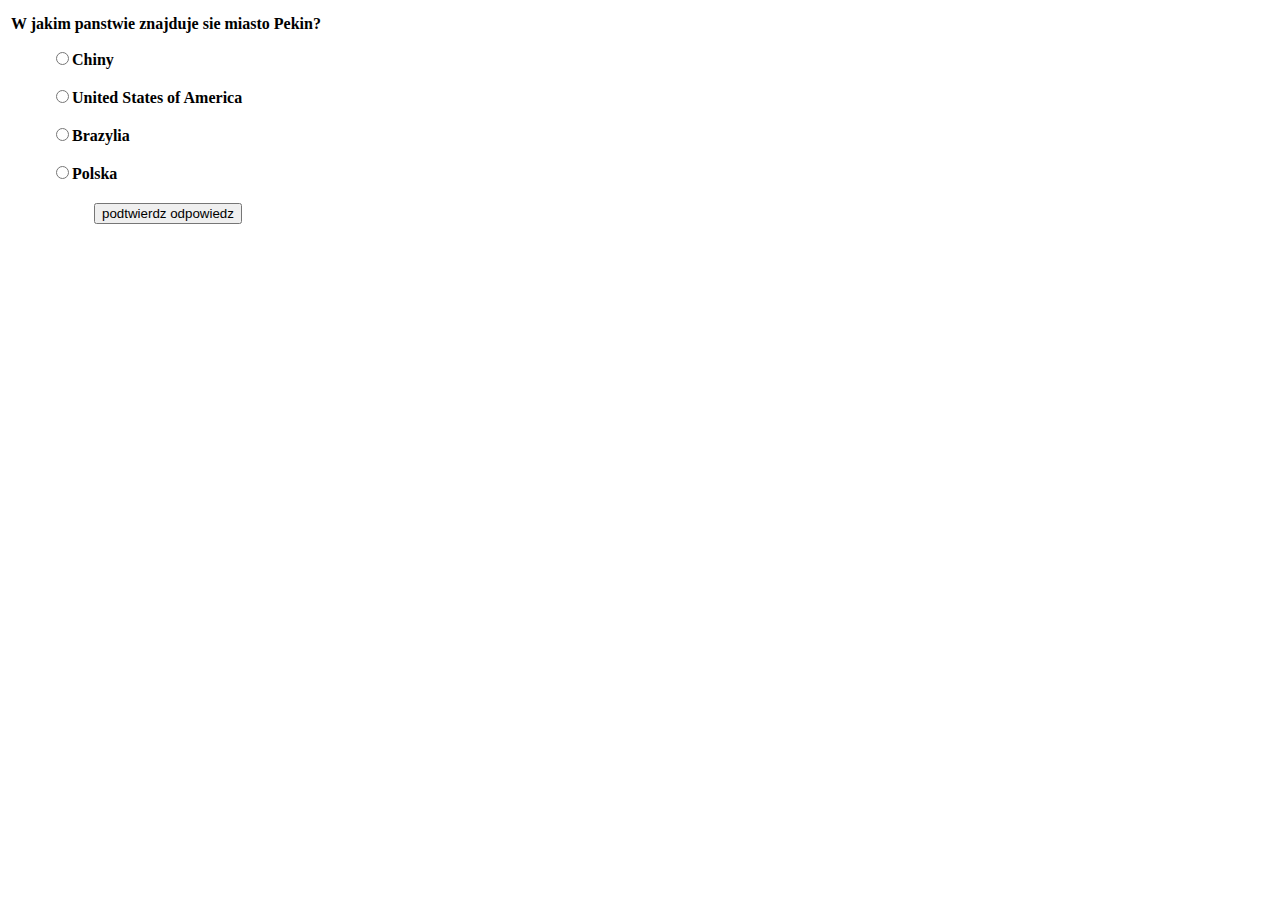
==== asking.html @ 0a1dca45 "Create asking.html" ====
<html>
    <head>
        <meta charset="UTF-8" lang="pl-PL">
        <title>asking</title>
        <link rel="stylesheet" href="askingStyle.css">
    </head>
    <body>
        <div id="div_main">
            <table id="tab_main">
                <tr id="podkidysh_czas_tr">
                    <td colspan="2" id="podkidysh_czas_td">
                        
                    </td>
                </tr>
                <tr id="tr_main">
                    <td id="td_div_main">
                        <div id="div_form">
                            <strong>
                                <center>
                                    <p id="tresc_pyt">W jakim panstwie znajduje sie miasto Pekin?</p>
                                </center>
                                <ul type="none" id="tresc_odp">
                                    <li>
                                        <input id="input_odp1" name="input_odp" class="input_odp" type="radio" value="tresc odpowiedzi 1"><label id="lb" for="input_odp1">Chiny</label>
                                    </li><br>
                                    <li>
                                        <input id="input_odp2" name="input_odp" class="input_odp" type="radio" value="tresc odpowiedzi 2"><label id="lb" for="input_odp2">United States of America</label>
                                    </li><br>
                                    <li>
                                        <input id="input_odp3" name="input_odp" class="input_odp" type="radio" value="tresc odpowiedzi 3"><label id="lb" for="input_odp3">Brazylia</label>
                                    </li><br>
                                    <li>
                                        <input id="input_odp4" name="input_odp" class="input_odp" type="radio" value="tresc odpowiedzi 4"><label id="lb" for="input_odp4">Polska</label>
                                    </li>
                                </ul>
                            </strong>
                        </div>
                    </td>
                    <td id="td_czas">
                        <div id="div_czas">

                        </div>
                    </td>
                </tr>
                <tr id="tr_podtw">
                    <td colspan="2" id="input_podtw">
                        <center>
                            <input id="podtw_odp" type="button" onclick="" value="podtwierdz odpowiedz">
                        </center>
                    </td>
                </tr>
            <table>
        </div>
    </body>
</html>
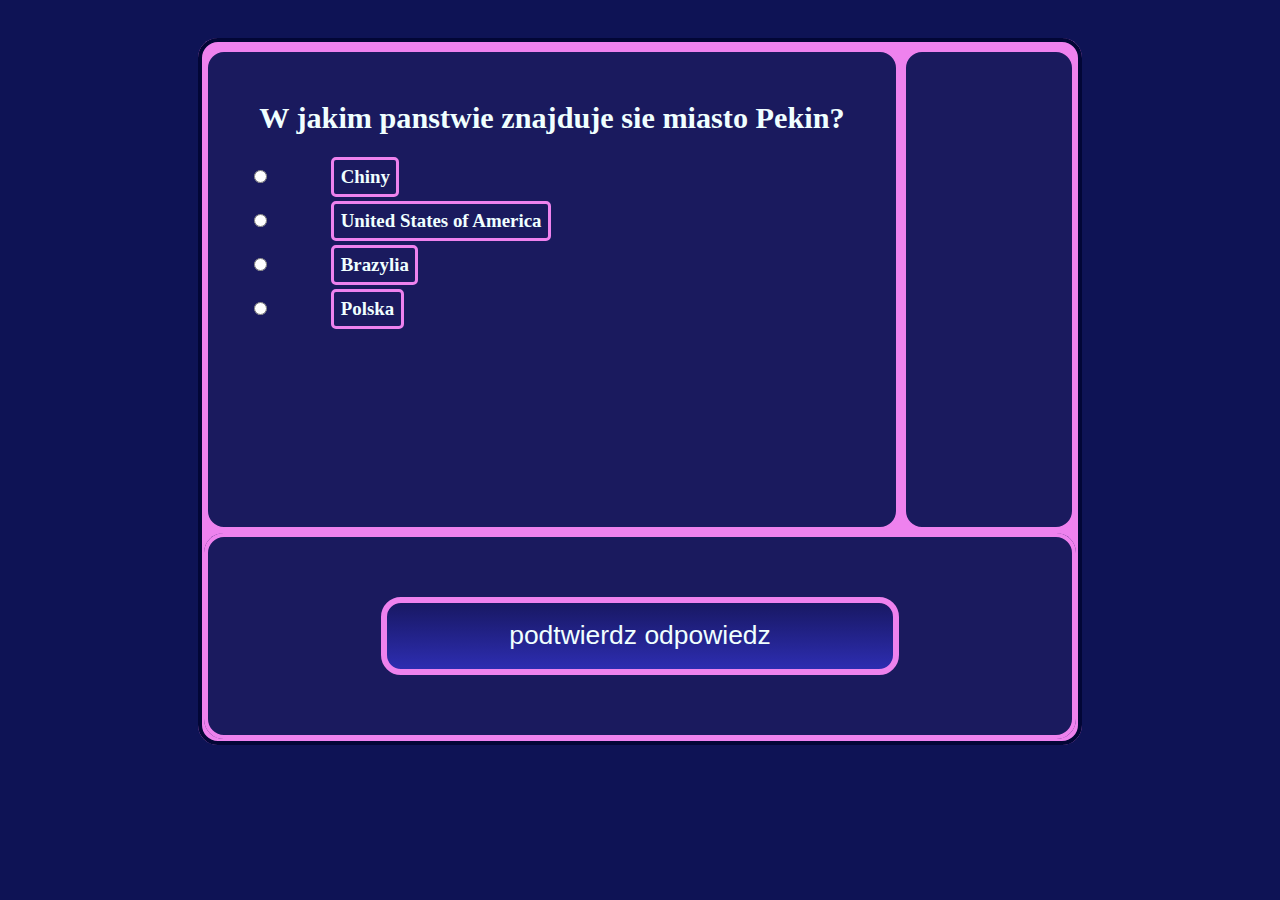
==== commit cecdc2c9: "Update asking.html" ====
--- a/asking.html
+++ b/asking.html
@@ -3,6 +3,7 @@
         <meta charset="UTF-8" lang="pl-PL">
         <title>asking</title>
         <link rel="stylesheet" href="askingStyle.css">
+        <script src="askingJS.js"></script>
     </head>
     <body>
         <div id="div_main">
@@ -45,7 +46,7 @@
                 <tr id="tr_podtw">
                     <td colspan="2" id="input_podtw">
                         <center>
-                            <input id="podtw_odp" type="button" onclick="" value="podtwierdz odpowiedz">
+                            <input id="podtw_odp" type="button" onclick="podtw()" value="podtwierdz odpowiedz">
                         </center>
                     </td>
                 </tr>
--- a/askingStyle.css
+++ b/askingStyle.css
@@ -0,0 +1,239 @@
+body{
+    background-image: url("https://top-fon.com/uploads/posts/2023-01/1675178778_top-fon-com-p-neonovii-fon-dlya-prezentatsii-5.jpg");
+    background-position: center;
+    background-repeat: no-repeat;
+    background-size: cover;
+    position: relative;
+    background-color: rgb(14, 19, 85);
+}
+
+#podtw_odp:hover, #podtw_odp:active{
+    background-position: 0 102%;
+}
+
+#div_form{
+    width: 100%;
+    height: 100%;
+}
+
+@media (orientation:landscape) {  
+
+    #tab_main{
+        width: 100%;
+        height: 100%;
+        border: 4px rgb(2, 6, 54) solid;
+        border-radius: 20px;
+    }
+
+    #tresc_pyt{
+        margin-top: 7%;
+        font-size: 0.8cm ;
+    }
+    
+    #tresc_odp{
+        font-size: 0.5cm;
+    }
+
+    #input_odp1{
+        margin-right:5%;
+    }
+
+    #input_odp2{
+        margin-right:5%;
+    }
+
+    #input_odp3{
+        margin-right:5%;
+    }
+
+    #input_odp4{
+        margin-right:5%;
+    }
+    
+    #lb{
+        margin-left: 5%;
+        border: 3px solid violet;
+        padding: 1%;
+        border-radius: 5px;
+    }
+
+    #tr_podtw{
+        align-items: center;
+        height: 30%;
+        background-color: #1a1a5e;
+        border-radius: 30px;
+        border: 4px solid violet;
+    }
+
+    #tr_main{
+        padding-left: 20%;
+        width: 100%;
+        height: 70%;
+    }
+
+    #div_main{
+        margin-top: 3%;
+        margin-left: 15%;
+        margin-right: 15%;
+        background-color: violet;
+        height: 80%;
+        border-radius: 20px;
+    }
+
+    #td_div_main{
+        color: azure;
+        background-color: #1a1a5e;
+        width:80%;
+        height: auto;
+        align-content: center;
+        align-items: center;
+        border-radius: 20px;
+        border: 4px solid violet;
+    }
+
+    #td_czas{
+        background-color: #1a1a5e;
+        width: 20%;
+        height: auto;
+        border-radius: 20px;
+        border: 4px solid violet;
+    }
+
+    #podkidysz_czas_tr{
+        height: 0%;
+        width: 100%;
+        align-items: center;
+    }
+
+    #input_podtw{
+        border-radius: 20px;
+        border: 4px solid violet;
+    }
+
+    #podtw_odp{
+        width: 60%;
+        font-size: 0.7cm;
+        color: azure;
+        border: 6px violet solid;
+        border-radius: 20px;
+        padding: 2%;
+        background: linear-gradient(#181863, rgb(66, 66, 255));
+        background-repeat: repeat;
+        background-size: 100% 200%;
+        transition: all .5s linear;
+    }
+}
+
+@media (orientation:portrait) {  
+
+    #tab_main{
+        width: 100%;
+        height: 100%;
+        border: 4px rgb(2, 6, 54) solid;
+        border-radius: 30px;
+        background-color: violet;
+    }
+
+    #tresc_pyt{
+        margin-top: 5%;
+        font-size: 0.9cm ;
+    }
+    
+    #tresc_odp{
+        font-size: 0.8cm;
+        margin-top: 10%;
+    }
+
+    #input_odp1{
+        margin-right:10%;
+    }
+
+    #input_odp2{
+        margin-right:10%;
+    }
+
+    #input_odp3{
+        margin-right:10%;
+    }
+
+    #input_odp4{
+        margin-right:10%;
+    }
+    
+    #lb{
+        margin-left: 5%;
+        border: 6px solid violet;
+        padding: 1%;
+        border-radius: 15px;
+    }
+
+    #tr_podtw{
+        align-items: center;
+        height: 20%;
+        width: 100%;
+    }
+
+    #tr_main{
+        padding-left: 20%;
+        width: 100%;
+        height:55%;
+    }
+
+    #div_main{
+        margin-top: 20%;
+        margin-left: 15%;
+        margin-right: 15%;
+        background-color: violet;
+        height: 60%;
+        border-radius: 30px;
+    }
+
+    #podkidysz_czas_tr{
+        height: 15%;
+        width: 100%;
+        align-items: center;
+    }
+
+    #td_czas{
+        width: 0%;
+        height: auto;
+    }
+
+    #td_div_main{
+        color: azure;
+        width:100%;
+        height: auto;
+        background-color: #1a1a5e;
+        border-radius: 30px;
+        border: 10px solid violet;
+    }
+
+    #podkidysh_czas_td{
+        background-color: #1a1a5e;
+        width: 100%;
+        height: 2cm;
+        border-radius: 30px;
+        border: 10px solid violet;
+    }
+
+    #input_podtw{
+        border-radius: 30px;
+        background-color: #1a1a5e;
+        border: 10px solid violet;
+    }
+
+    #podtw_odp{
+        width: 70%;
+        font-size: 0.9cm;
+        color: azure;
+        background-color: navy;
+        border: 8px violet solid;
+        border-radius: 30px;
+        padding: 2%;
+        background: linear-gradient(#181863, rgb(66, 66, 255));
+        background-repeat: repeat;
+        background-size: 100% 200%;
+        transition: all .5s linear;
+        margin:4%;
+    }
+}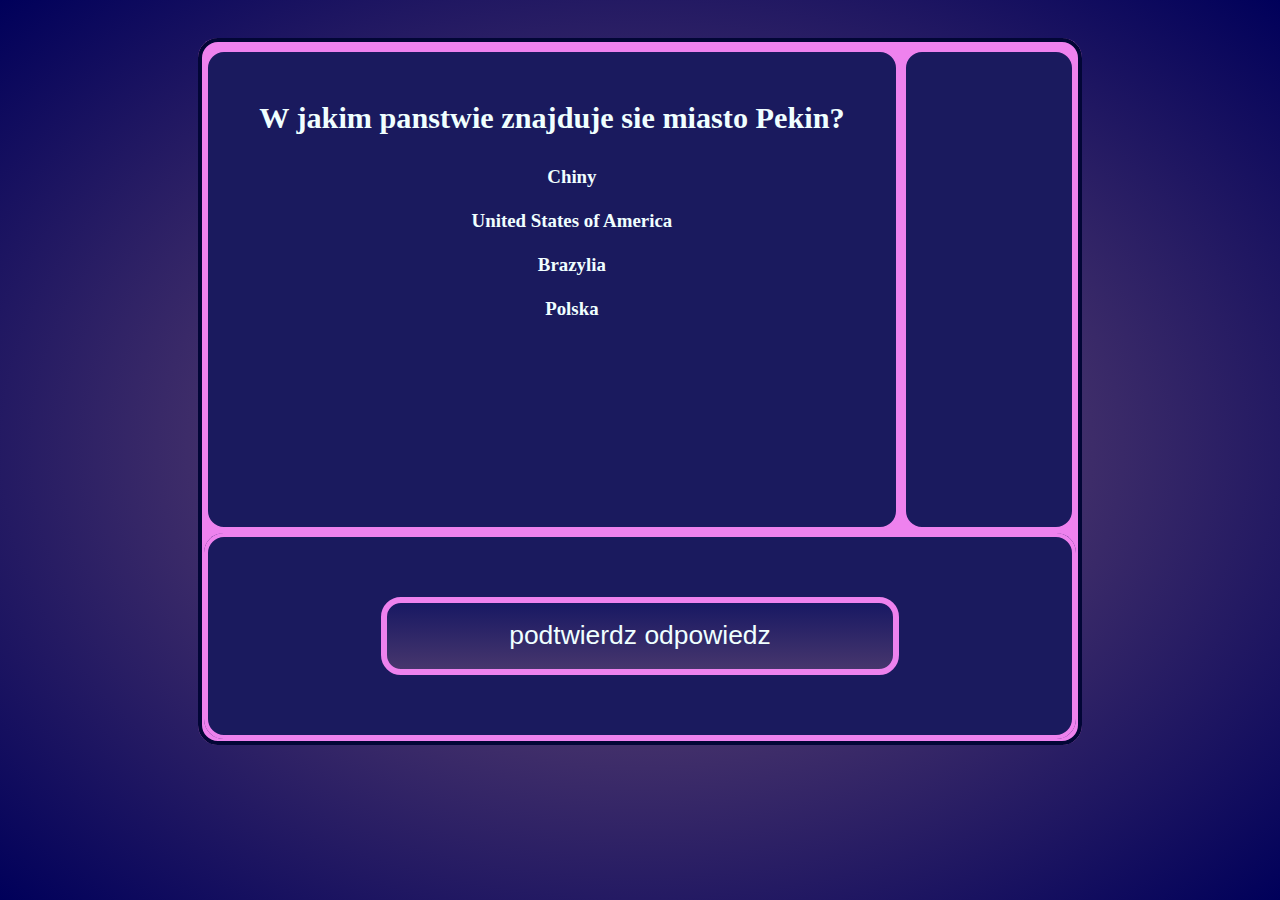
==== commit e2bbbede: "Update asking.html" ====
--- a/asking.html
+++ b/asking.html
@@ -22,16 +22,16 @@
                                 </center>
                                 <ul type="none" id="tresc_odp">
                                     <li>
-                                        <input id="input_odp1" name="input_odp" class="input_odp" type="radio" value="tresc odpowiedzi 1"><label id="lb" for="input_odp1">Chiny</label>
+                                        <input id="input_odp1" name="input_odp" class="input_odp" type="radio" value="tresc odpowiedzi 1"><label id="lb" class="odp1" for="input_odp1">Chiny</label>
                                     </li><br>
                                     <li>
-                                        <input id="input_odp2" name="input_odp" class="input_odp" type="radio" value="tresc odpowiedzi 2"><label id="lb" for="input_odp2">United States of America</label>
+                                        <input id="input_odp2" name="input_odp" class="input_odp" type="radio" value="tresc odpowiedzi 2"><label id="lb" class="odp2" for="input_odp2">United States of America</label>
                                     </li><br>
                                     <li>
-                                        <input id="input_odp3" name="input_odp" class="input_odp" type="radio" value="tresc odpowiedzi 3"><label id="lb" for="input_odp3">Brazylia</label>
+                                        <input id="input_odp3" name="input_odp" class="input_odp" type="radio" value="tresc odpowiedzi 3"><label id="lb" class="odp3" for="input_odp3">Brazylia</label>
                                     </li><br>
                                     <li>
-                                        <input id="input_odp4" name="input_odp" class="input_odp" type="radio" value="tresc odpowiedzi 4"><label id="lb" for="input_odp4">Polska</label>
+                                        <input id="input_odp4" name="input_odp" class="input_odp" type="radio" value="tresc odpowiedzi 4"><label id="lb" class="odp4" for="input_odp4">Polska</label>
                                     </li>
                                 </ul>
                             </strong>
--- a/askingStyle.css
+++ b/askingStyle.css
@@ -1,14 +1,52 @@
 body{
-    background-image: url("https://top-fon.com/uploads/posts/2023-01/1675178778_top-fon-com-p-neonovii-fon-dlya-prezentatsii-5.jpg");
+    background: radial-gradient(rgb(122, 88, 120), rgb(0, 0, 90));
     background-position: center;
     background-repeat: no-repeat;
     background-size: cover;
     position: relative;
-    background-color: rgb(14, 19, 85);
 }
 
 #podtw_odp:hover, #podtw_odp:active{
     background-position: 0 102%;
+}
+
+body:has(#input_odp1:checked) .odp1 {
+    background: radial-gradient(rgb(122, 88, 120), #1a1a5e);
+    background-position: center;
+    background-repeat: no-repeat;
+    background-size: cover;
+    position: relative;
+}
+
+body:has(#input_odp2:checked) .odp2 {
+    background: radial-gradient(rgb(122, 88, 120), #1a1a5e);
+    background-position: center;
+    background-repeat: no-repeat;
+    position: relative;
+}
+
+body:has(#input_odp3:checked) .odp3 {
+    background: radial-gradient(rgb(122, 88, 120), #1a1a5e);
+    background-position: center;
+    background-repeat: no-repeat;
+    position: relative;
+}
+
+body:has(#input_odp4:checked) .odp4 {
+    background: radial-gradient(rgb(122, 88, 120), #1a1a5e);
+    background-position: center;
+    background-repeat: no-repeat;
+    position: relative;
+}
+
+.input_odp{
+    display: none;
+}
+
+#lb{
+    margin: 5%;
+    border-radius: 10px;
+    padding: 1%;
 }
 
 #div_form{
@@ -32,6 +70,7 @@
     
     #tresc_odp{
         font-size: 0.5cm;
+        text-align-last: center;
     }
 
     #input_odp1{
@@ -48,13 +87,6 @@
 
     #input_odp4{
         margin-right:5%;
-    }
-    
-    #lb{
-        margin-left: 5%;
-        border: 3px solid violet;
-        padding: 1%;
-        border-radius: 5px;
     }
 
     #tr_podtw{
@@ -117,9 +149,9 @@
         border: 6px violet solid;
         border-radius: 20px;
         padding: 2%;
-        background: linear-gradient(#181863, rgb(66, 66, 255));
+        background: linear-gradient(#181863, rgb(122, 88, 120));
         background-repeat: repeat;
-        background-size: 100% 200%;
+        background-size: 100% 210%;
         transition: all .5s linear;
     }
 }
@@ -140,10 +172,11 @@
     }
     
     #tresc_odp{
+        text-align-last: center;
         font-size: 0.8cm;
         margin-top: 10%;
     }
-
+    
     #input_odp1{
         margin-right:10%;
     }
@@ -158,13 +191,6 @@
 
     #input_odp4{
         margin-right:10%;
-    }
-    
-    #lb{
-        margin-left: 5%;
-        border: 6px solid violet;
-        padding: 1%;
-        border-radius: 15px;
     }
 
     #tr_podtw{
@@ -230,7 +256,7 @@
         border: 8px violet solid;
         border-radius: 30px;
         padding: 2%;
-        background: linear-gradient(#181863, rgb(66, 66, 255));
+        background: linear-gradient(#181863, rgb(122, 88, 120));
         background-repeat: repeat;
         background-size: 100% 200%;
         transition: all .5s linear;
